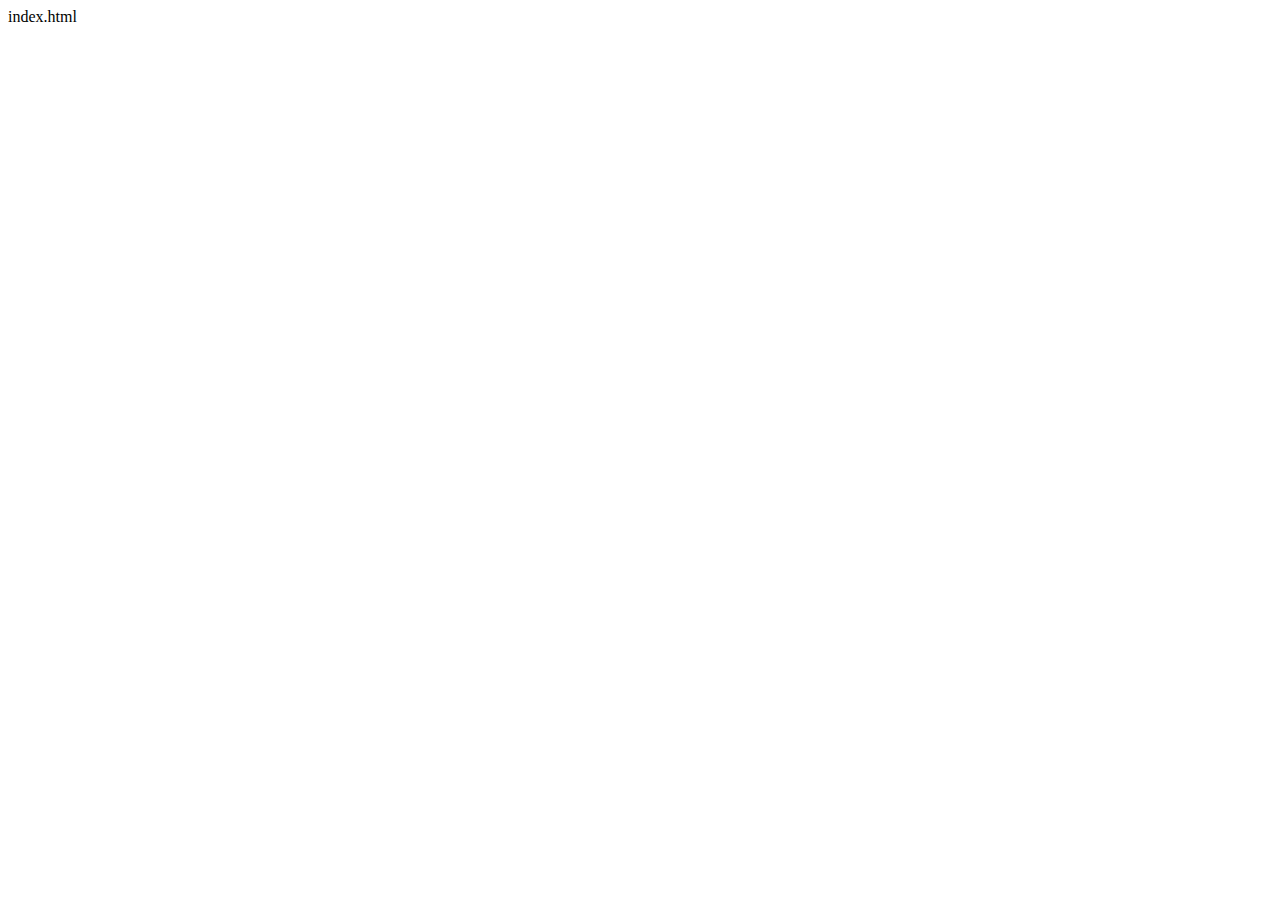
==== src/main/resources/static/index.html @ 65fd03d8 "first commit" ====
<!DOCTYPE html>
<html lang="en">
  <head>
    <meta charset="UTF-8" />
    <meta http-equiv="X-UA-Compatible" content="IE=edge" />
    <meta name="viewport" content="width=d, initial-scale=1.0" />
    <title>Document</title>
  </head>
  <body>
    <div>index.html</div>
  </body>
</html>
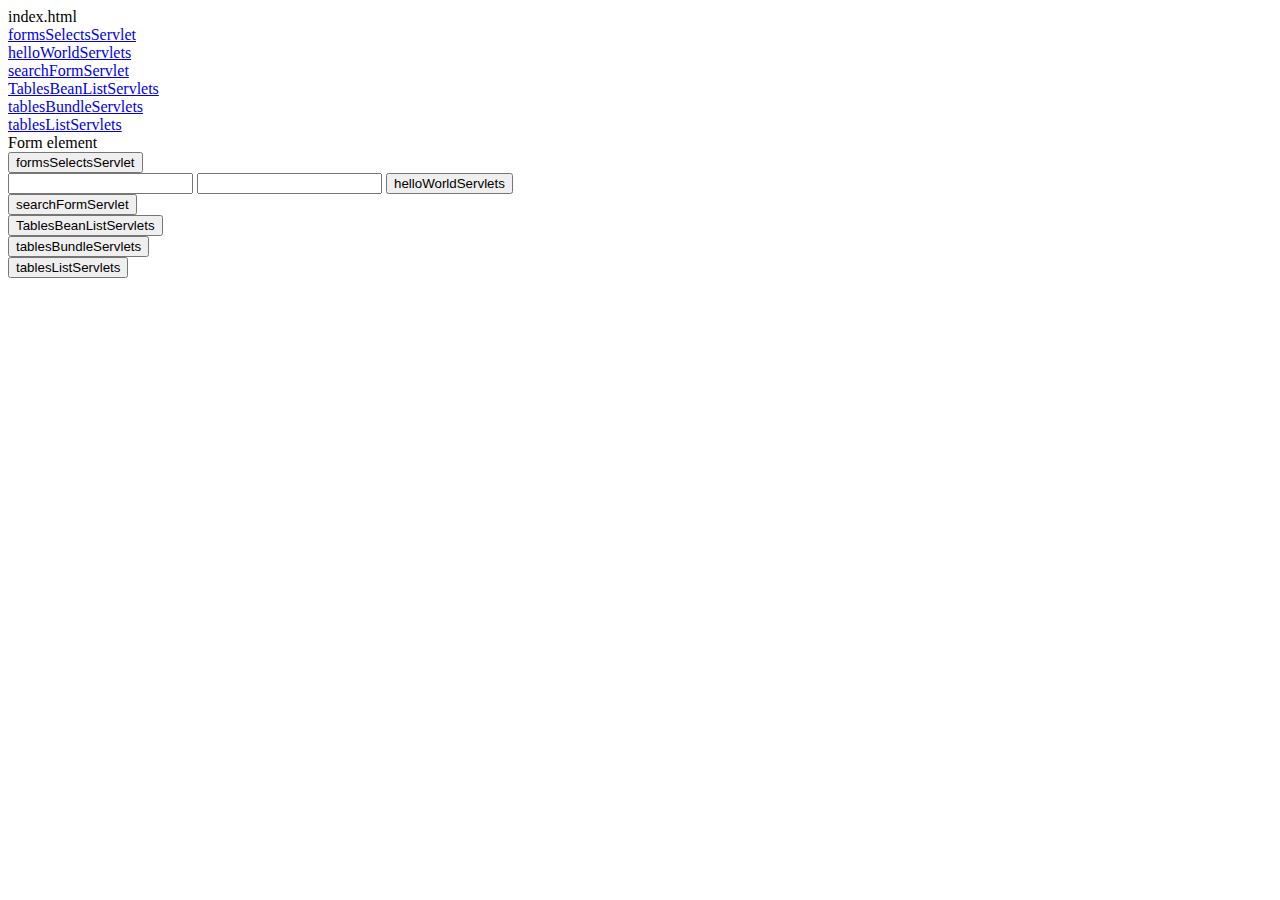
==== commit 4fc7ea3b: "asdf" ====
--- a/src/main/resources/static/index.html
+++ b/src/main/resources/static/index.html
@@ -8,5 +8,46 @@
   </head>
   <body>
     <div>index.html</div>
+    <div><a href="/formsSelectsServlet">formsSelectsServlet</a></div>
+    <div>
+      <a
+        href="/helloWorldServlets?firstName=Sanghun&secondName=Oh
+      "
+        >helloWorldServlets</a
+      >
+      <!-- hashmap형태로 넘어가서 getParameter를 통해 꺼낼 수 있음 -->
+    </div>
+    <div><a href="/searchFormServlet">searchFormServlet</a></div>
+    <div><a href="/TablesBeanListServlets">TablesBeanListServlets</a></div>
+    <div><a href="/tablesBundleServlets">tablesBundleServlets</a></div>
+    <div><a href="/tablesListServlets">tablesListServlets</a></div>
+
+    <div>Form element</div>
+    <!-- #에 넣은 주소로 감 -->
+    <div>
+      <form action="#1" method="get">
+        <button>formsSelectsServlet</button>
+      </form>
+      <form action="/helloWorldServlets" method="get">
+        <!-- 초기값을 넣고 싶다면 value 사용 -->
+        <input type="text" name="firstName" id="" />
+        <input type="text" name="secondName" id="" />
+        <!-- 히든으로 넘기고 싶다면 / 히든은 거의 value가 들어감-->
+        <input type="hidden" name="hiddenParam" value="jhunlab" />
+        <button>helloWorldServlets</button>
+      </form>
+      <form action="#3" method="get">
+        <button>searchFormServlet</button>
+      </form>
+      <form action="#4" method="get">
+        <button>TablesBeanListServlets</button>
+      </form>
+      <form action="#5" method="get">
+        <button>tablesBundleServlets</button>
+      </form>
+      <form action="#6" method="get">
+        <button>tablesListServlets</button>
+      </form>
+    </div>
   </body>
 </html>
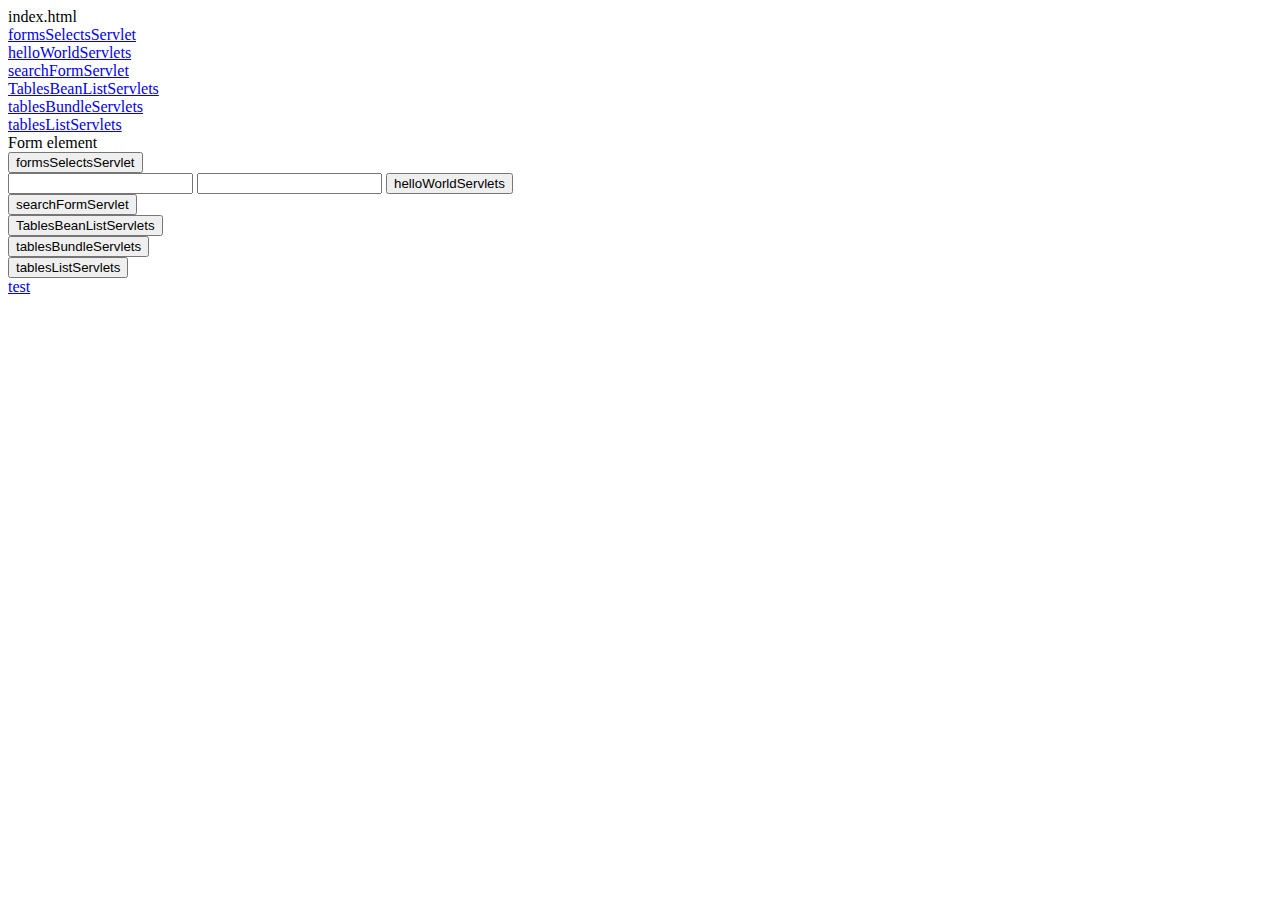
==== commit ec5c4254: "survey" ====
--- a/src/main/resources/static/index.html
+++ b/src/main/resources/static/index.html
@@ -48,6 +48,7 @@
       <form action="#6" method="get">
         <button>tablesListServlets</button>
       </form>
+      <a href="./test.html">test</a>
     </div>
   </body>
 </html>
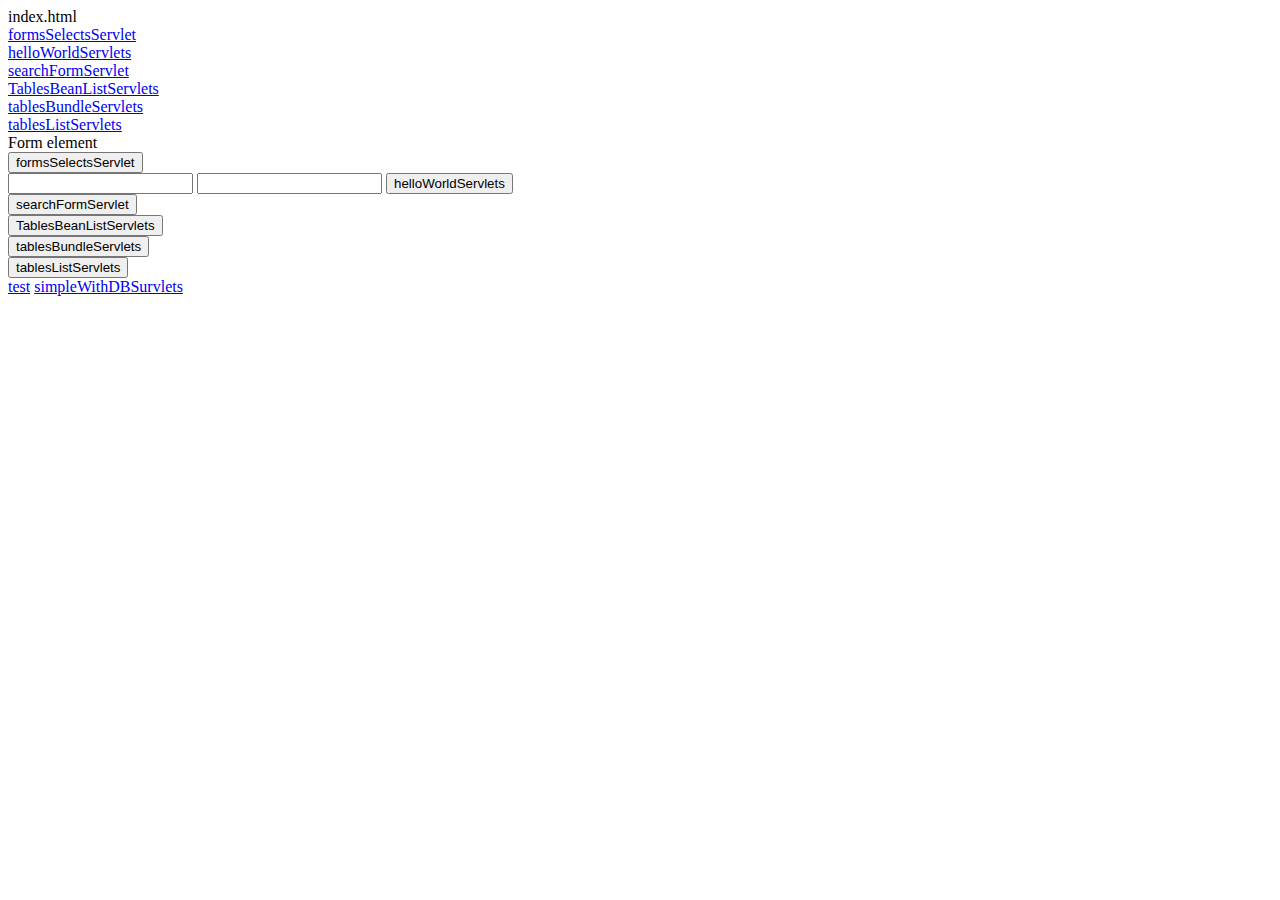
==== commit 43167107: "add somethings" ====
--- a/src/main/resources/static/index.html
+++ b/src/main/resources/static/index.html
@@ -49,6 +49,7 @@
         <button>tablesListServlets</button>
       </form>
       <a href="./test.html">test</a>
+      <a href="./simpleWithDBSurvlets">simpleWithDBSurvlets</a>
     </div>
   </body>
 </html>
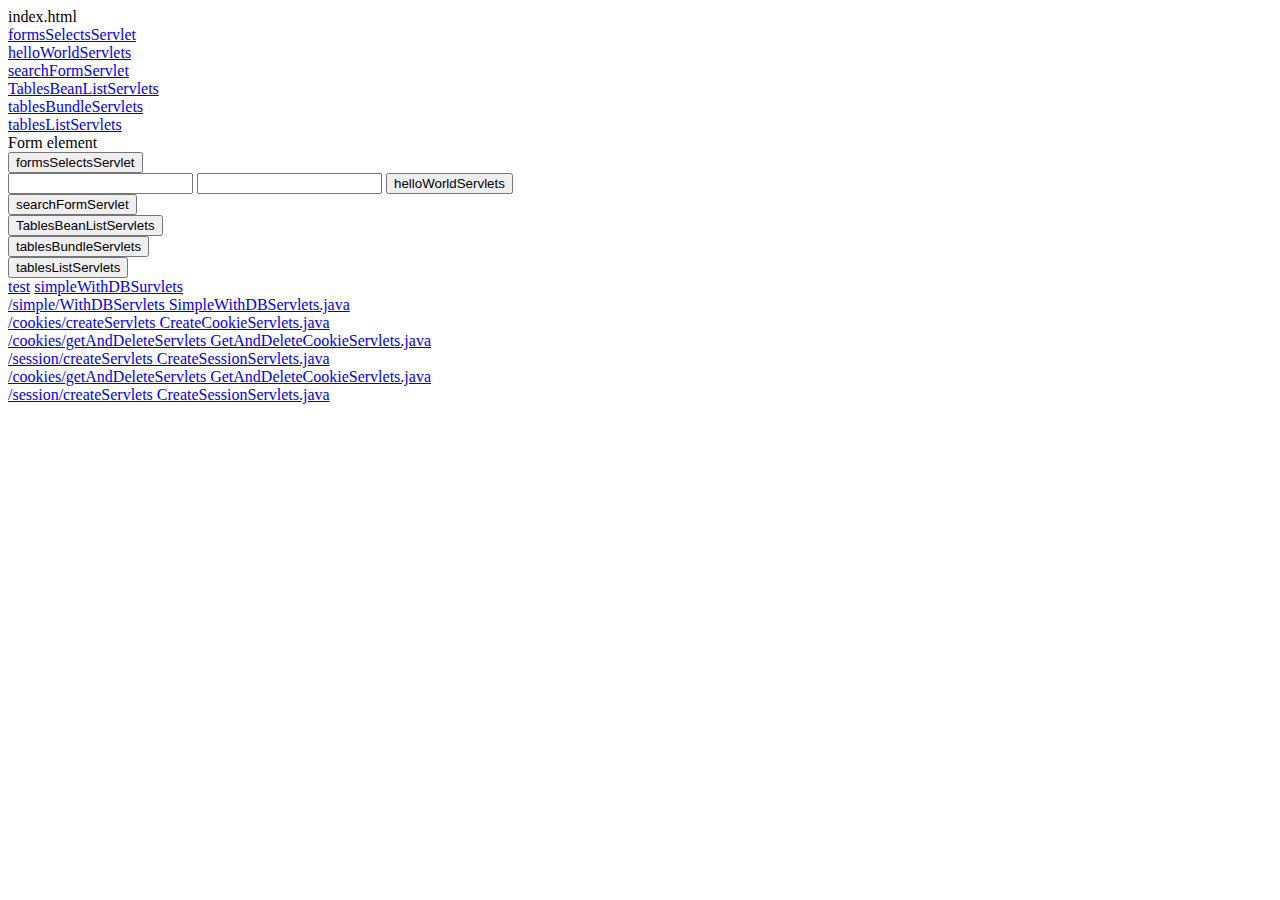
==== commit 536e55cb: "before class" ====
--- a/src/main/resources/static/index.html
+++ b/src/main/resources/static/index.html
@@ -51,5 +51,35 @@
       <a href="./test.html">test</a>
       <a href="./simpleWithDBSurvlets">simpleWithDBSurvlets</a>
     </div>
+    <div>
+      <a href="/simple/WithDBServlets"
+        >/simple/WithDBServlets SimpleWithDBServlets.java</a
+      >
+    </div>
+    <div>
+      <a href="/cookies/createServlets"
+        >/cookies/createServlets CreateCookieServlets.java</a
+      >
+    </div>
+    <div>
+      <a href="/cookies/getAndDeleteServlets"
+        >/cookies/getAndDeleteServlets GetAndDeleteCookieServlets.java</a
+      >
+    </div>
+    <div>
+      <a href="/session/createServlets"
+        >/session/createServlets CreateSessionServlets.java</a
+      >
+    </div>
+    <div>
+      <a href="/cookies/getAndDeleteServlets"
+        >/cookies/getAndDeleteServlets GetAndDeleteCookieServlets.java</a
+      >
+    </div>
+    <div>
+      <a href="/session/createServlets"
+        >/session/createServlets CreateSessionServlets.java</a
+      >
+    </div>
   </body>
 </html>
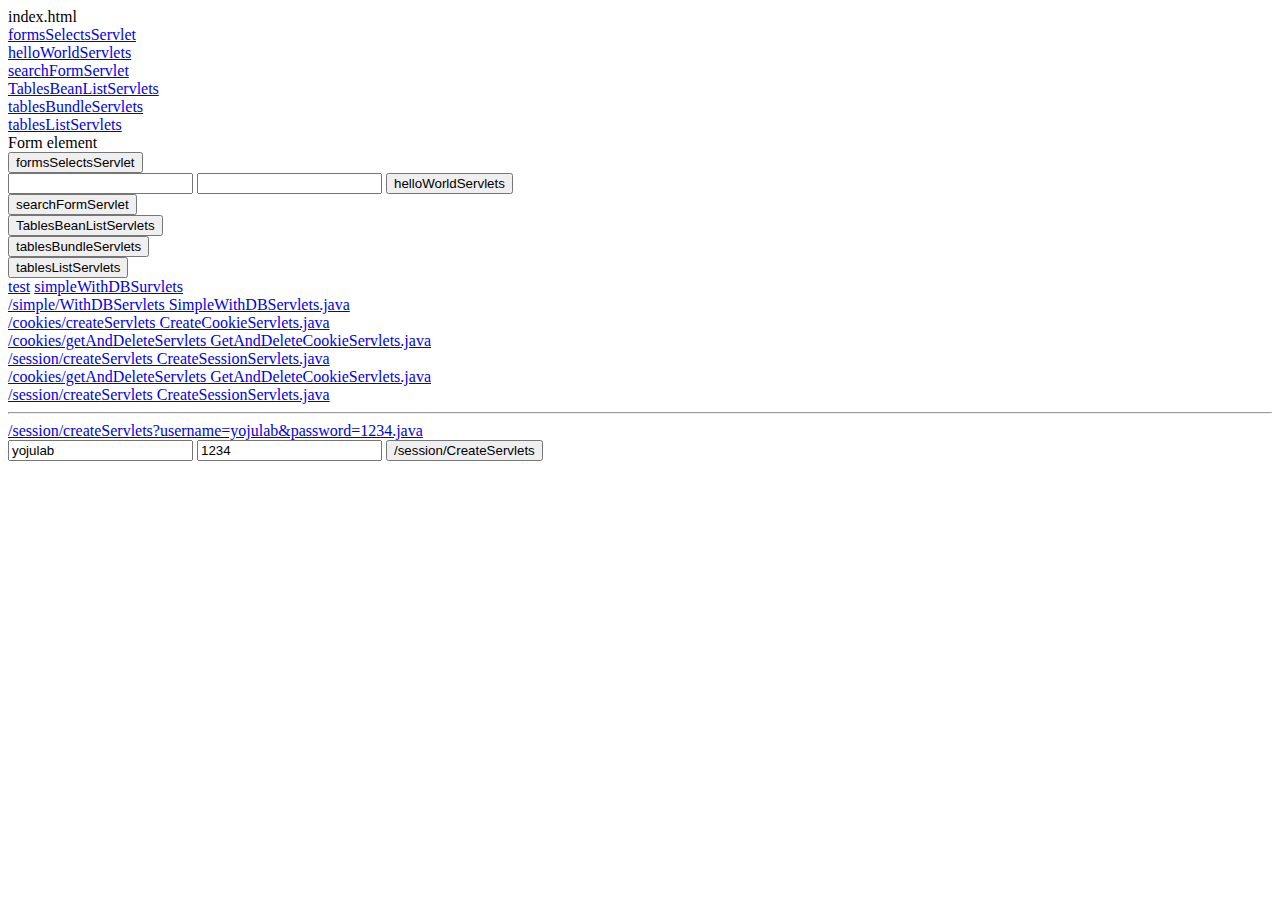
==== commit 6465ef0b: "add some" ====
--- a/src/main/resources/static/index.html
+++ b/src/main/resources/static/index.html
@@ -81,5 +81,21 @@
         >/session/createServlets CreateSessionServlets.java</a
       >
     </div>
+    <hr />
+    <div>
+      <a href="/session/createServlets?username=yojulab&password=1234"
+        >/session/createServlets?username=yojulab&password=1234.java</a
+      >
+    </div>
+    <div>
+      <!-- form 태그의 메소드를 get이아니라 post로 바꾸면 주소창에 안나옴  / 검사 - 네트워크탭에 있음-->
+      <form action="/session/createServlets" method="post">
+        <!-- 초기값을 넣고 싶다면 value 사용 -->
+        <input type="text" name="firstName" id="" value="yojulab" />
+        <input type="text" name="secondName" id="" value="1234" />
+        <!-- 히든으로 넘기고 싶다면 / 히든은 거의 value가 들어감-->
+        <button>/session/CreateServlets</button>
+      </form>
+    </div>
   </body>
 </html>
